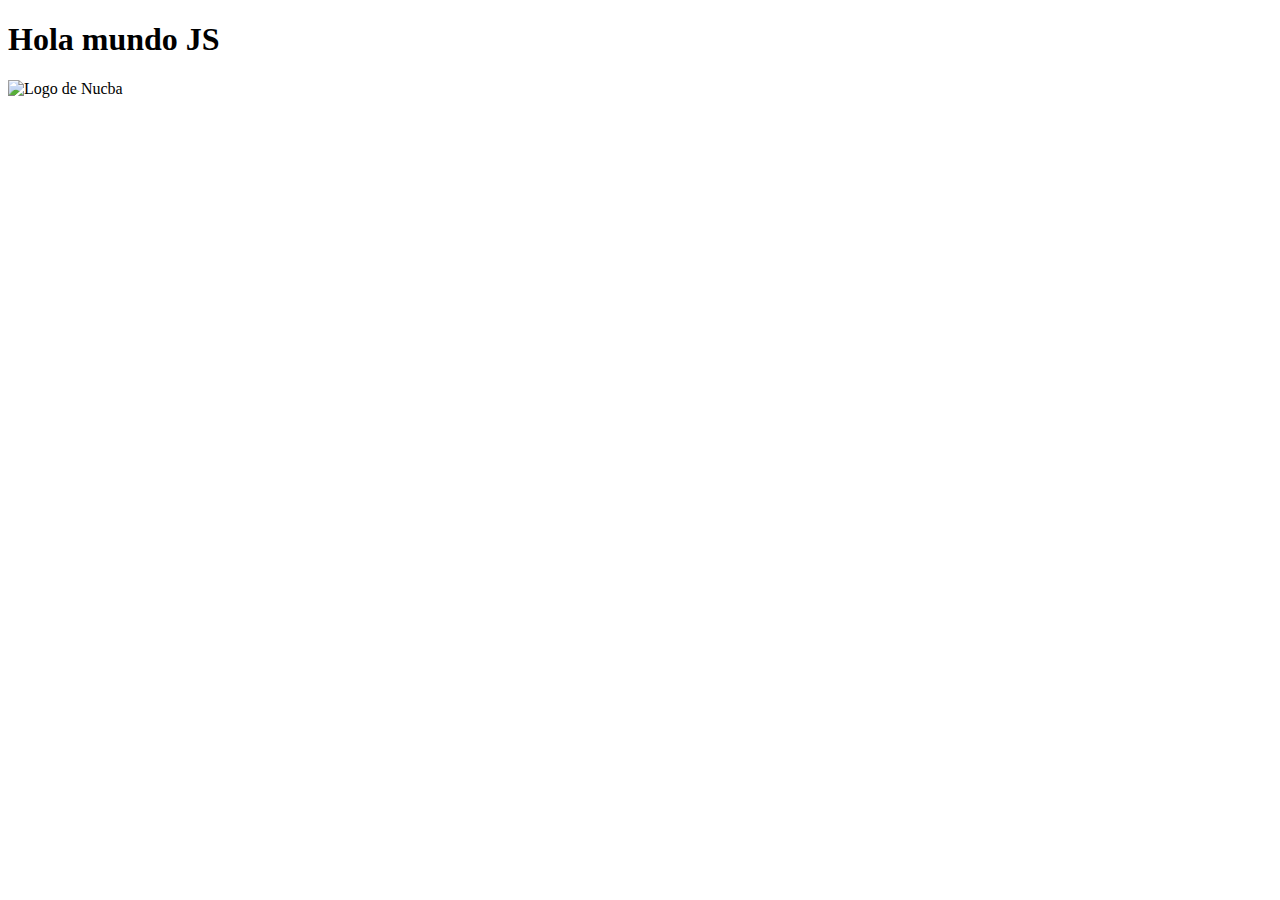
==== 2417-js/index.html @ 793ae965 "clase 6" ====
<!DOCTYPE html>
<html lang="en">
<head>
    <meta charset="UTF-8">
    <meta http-equiv="X-UA-Compatible" content="IE=edge">
    <meta name="viewport" content="width=device-width, initial-scale=1.0">
    <link rel="stylesheet" href="index.css">
    <title>Hola JS</title>

</head>
<body>
    <h1> Hola mundo JS</h1>
    <!-- <h1 onclick="alert('hola mundo')"> Hola mundo JS</h1> -->
    <img src="./logo.png" alt="Logo de Nucba">
    <!-- <script>
        alert('hola mundo')
    </script> -->
    <!-- En linea, en una etiqueta, en un archivo aparte -->
    <!-- <script src="./01-introduccionJS/index.js"></script> -->
    <!-- <script src="./02-CondicionalesJS/index.js"></script> -->
    <!-- <script src="./03-ciclos-y-repeticiones/index.js"></script> -->
    <!-- <script src="./04-funciones/index.js"></script> -->
    <!-- <script src="./05-objetos/index.js"></script> -->
    <script src="./06-spread-y-rest/index.js"></script>


</body>
</html>
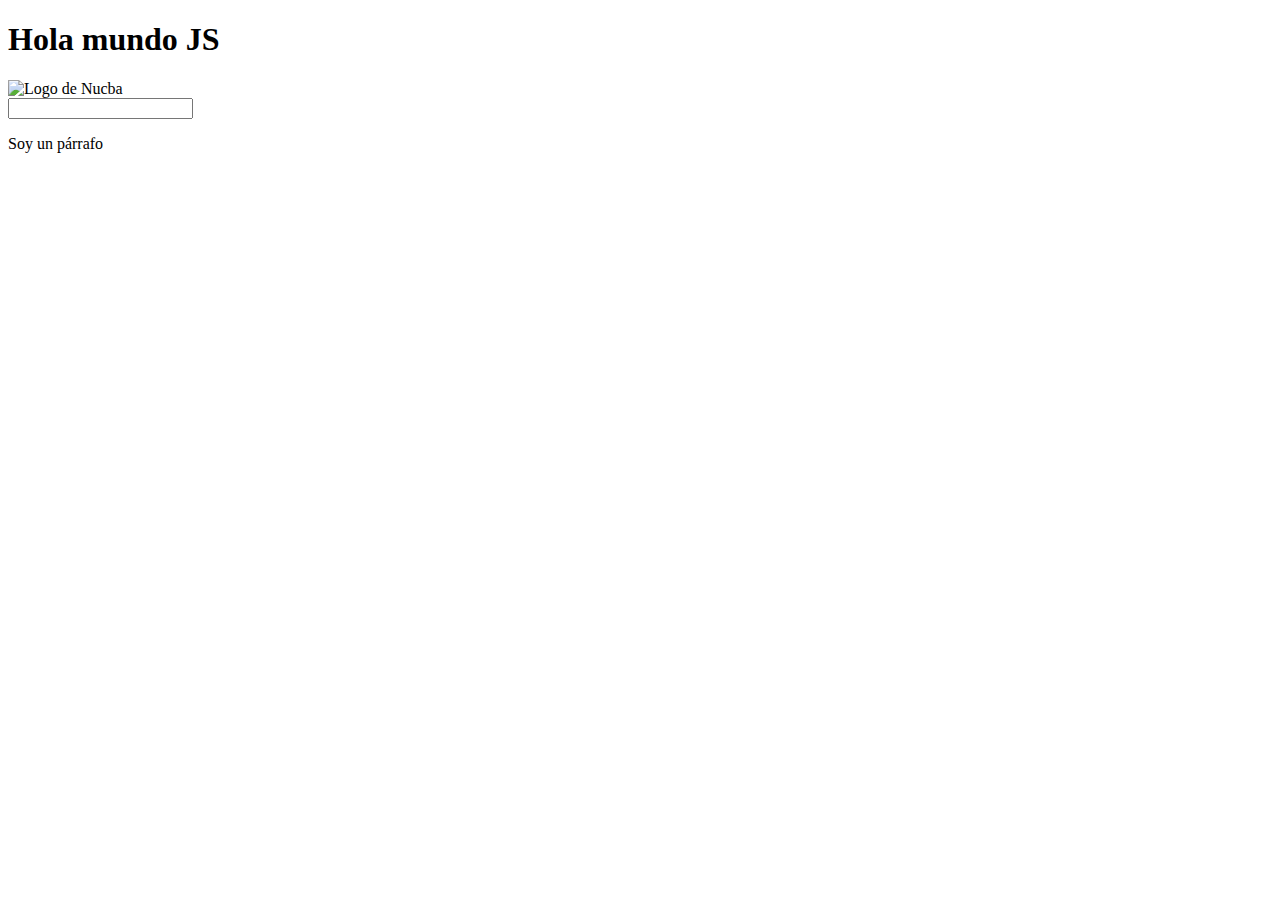
==== commit 29a6d59f: "fix, cowork" ====
--- a/2417-js/index.html
+++ b/2417-js/index.html
@@ -9,9 +9,32 @@
 
 </head>
 <body>
-    <h1> Hola mundo JS</h1>
+    <h1 class="title" id="titulo"> Hola mundo JS</h1>
     <!-- <h1 onclick="alert('hola mundo')"> Hola mundo JS</h1> -->
-    <img src="./logo.png" alt="Logo de Nucba">
+    <img src="./logo.png" id="logo" alt="Logo de Nucba">
+
+    <!-- <p class="parrafo">  </p> -->
+    <!-- <p class="parrafo"> soy el parrafo 1 </p>
+    <p class="parrafo"> soy el parrafo 2 </p>
+    <p class="parrafo"> soy el parrafo 3 </p>
+    <p class="parrafo"> soy el parrafo 4 </p>
+    <p class="parrafo"> soy el parrafo 5 </p> -->
+    <!-- <ul id="lista-dinamica">
+        aca van a ir mis elementos
+    </ul> -->
+    <div class="" id="div">
+
+    </div>
+
+    <input id="input" type="text">
+
+    <p id="p">
+        Soy un párrafo
+    </p>
+
+
+
+
     <!-- <script>
         alert('hola mundo')
     </script> -->
@@ -21,7 +44,13 @@
     <!-- <script src="./03-ciclos-y-repeticiones/index.js"></script> -->
     <!-- <script src="./04-funciones/index.js"></script> -->
     <!-- <script src="./05-objetos/index.js"></script> -->
-    <script src="./06-spread-y-rest/index.js"></script>
+    <!-- <script src="./06-spread-y-rest/index.js"></script> -->
+    <!-- <script src="./07-array-de-objetos/index.js"></script> -->
+    <!-- <script src="./08-metodos-de-arrays/index.js"></script> -->
+    <!-- <script src="./09-repaso/index.js"> </script> -->
+    <!-- <script src="./10-dom/index.js"></script> -->
+    <!-- <script src="./11-dom/index.js"></script> -->
+    <script src="./16-intro-asincronismo/index.js"></script>
 
 
 </body>
